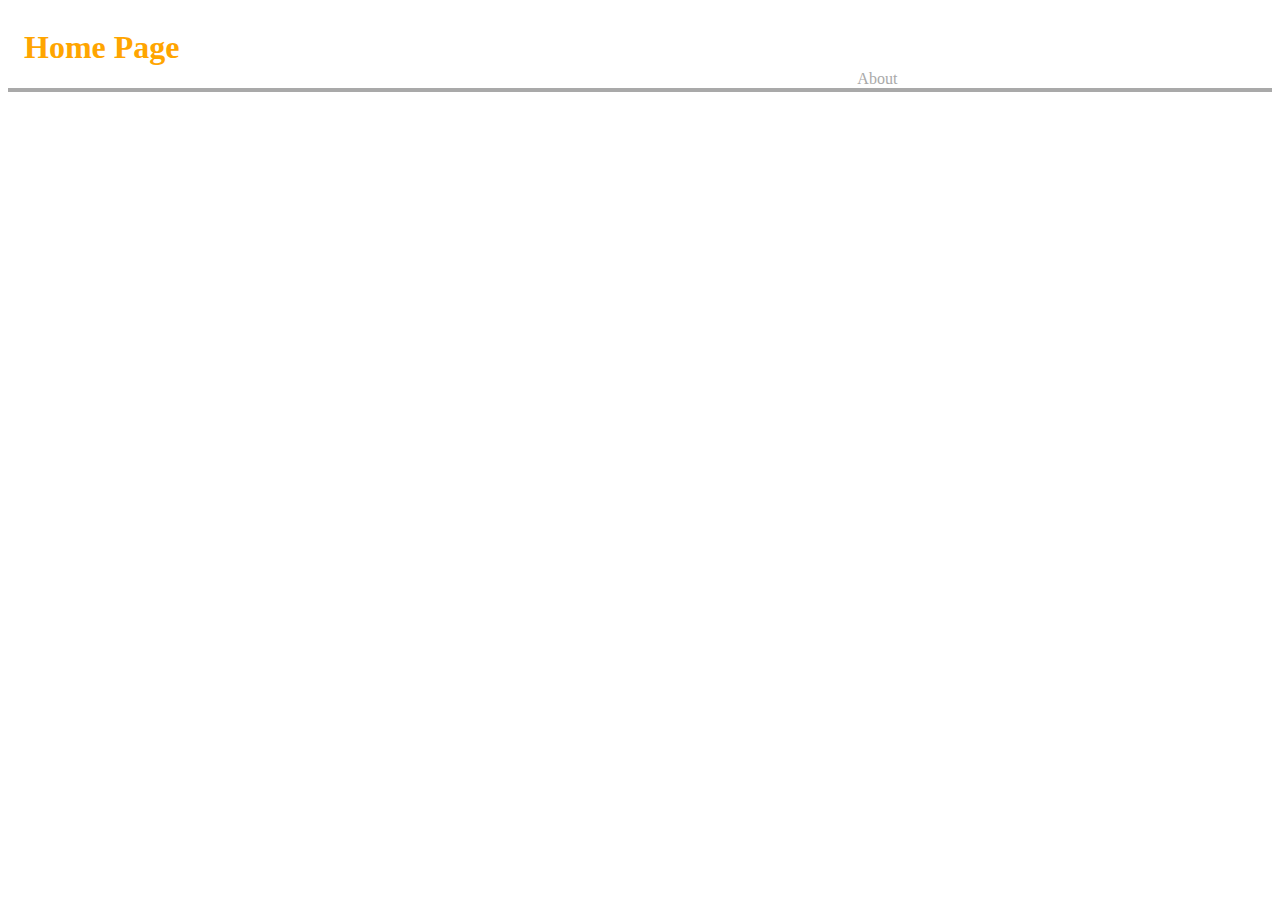
==== app/index.html @ 8a0bd709 "heres the goods" ====
<!DOCTYPE html>
<html>
  <head>
    <meta charset="utf-8">
    <title>Home Page</title>
    <link rel="stylesheet" href="styles.css">
  </head>
  <body>
    <header>
      <h1>Home Page</h1>
      <nav>
        <a href="about.html">About</a>
      </nav>
    </header>
  </body>
</html>
---- app/styles.css ----
header {
  display: grid;
  grid-template-columns: repeat(6, 1fr);
  grid-gap: 10px;
  align-items: end;
  border-bottom: .3rem solid darkgrey;
}

h1 {
  grid-column: 1/span 2;
  margin-left: 1rem;
  color: orange;
}

nav {
  grid-column: 5/ span 2;
}

nav a {
  text-decoration: none;
  color: darkgrey;
  font-size:
}
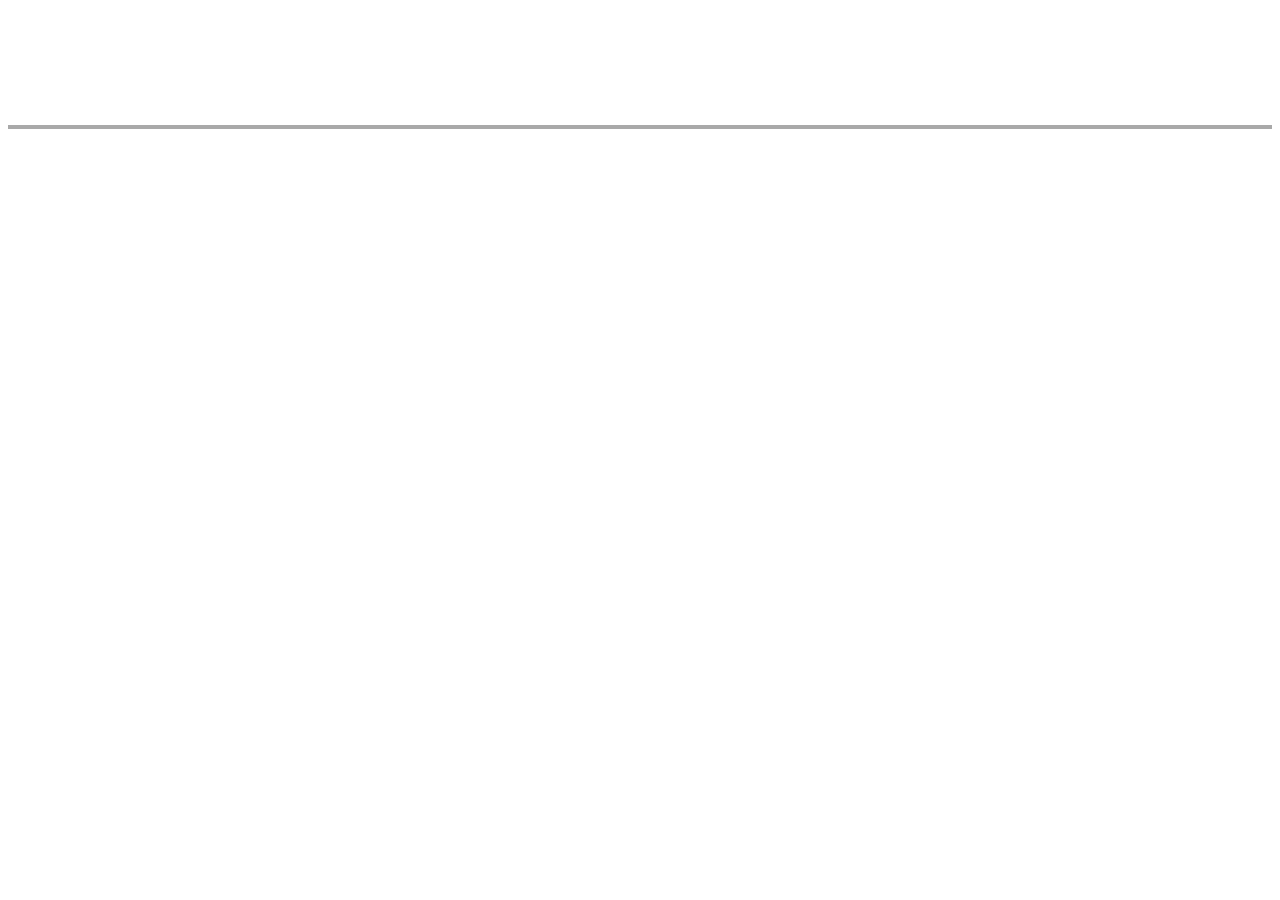
==== commit cddd276b: "created queen page" ====
--- a/app/index.html
+++ b/app/index.html
@@ -10,6 +10,7 @@
       <h1>Home Page</h1>
       <nav>
         <a href="about.html">About</a>
+        <a href="carolyn.html">Queen</a>
       </nav>
     </header>
   </body>
--- a/app/styles.css
+++ b/app/styles.css
@@ -1,15 +1,16 @@
 header {
+  align-items: end;
   display: grid;
   grid-template-columns: repeat(6, 1fr);
-  grid-gap: 10px;
-  align-items: end;
-  border-bottom: .3rem solid darkgrey;
+  grid-gap: 8px;
+  border-bottom: 0.3rem solid darkgrey;
 }
 
 h1 {
+  color: blue;
   grid-column: 1/span 2;
-  margin-left: 1rem;
-  color: orange;
+  margin-left: 120rem;
+  color: blue;
 }
 
 nav {
@@ -19,5 +20,5 @@
 nav a {
   text-decoration: none;
   color: darkgrey;
-  font-size:
+  font-size: 12px;
 }
